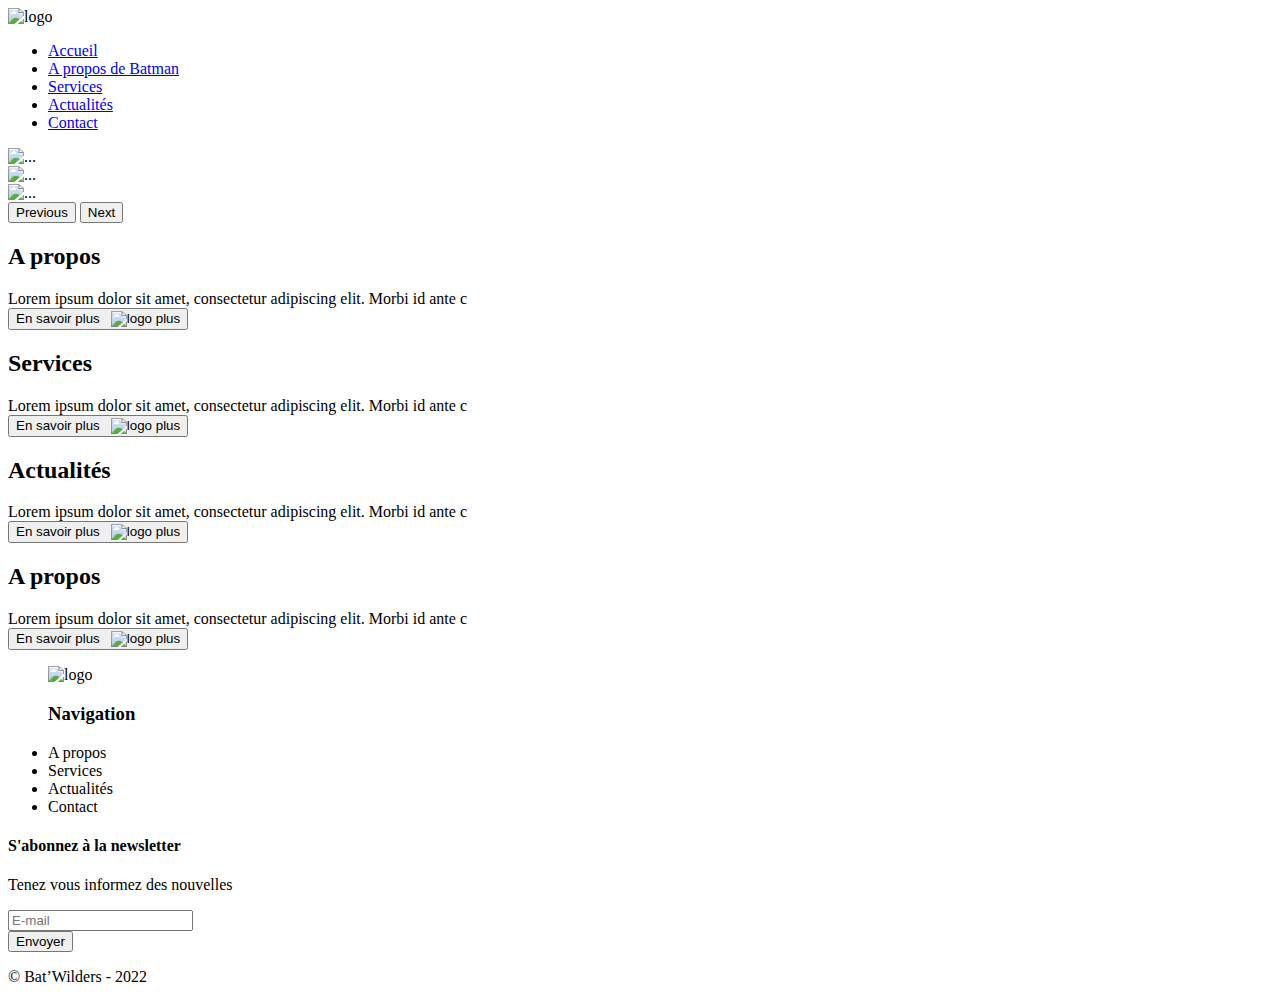
==== index.html @ fd2c4d55 "Réorganisation des fichiers et dossiers" ====
<!DOCTYPE html>
<html lang="fr" dir="ltr">

<head>
  <meta charset="utf-8">
  <title>Acceuil</title>
  <meta name="viewport" content="width=device-width, initial-scale=1, shrink-to-fit=no">
  <link href="css/normalize.css" rel="stylesheet">
  <link rel="stylesheet" href="css/main.css">
  <link rel="stylesheet" href="https://cdn.jsdelivr.net/npm/bootstrap@5.1.3/dist/css/bootstrap.min.css" integrity="sha384-1BmE4kWBq78iYhFldvKuhfTAU6auU8tT94WrHftjDbrCEXSU1oBoqyl2QvZ6jIW3" crossorigin="anonymous">
</head>

<body>
  <header>
    <script src="js/nav.js"></script>
    <link rel="stylesheet" href="css/nav.css">
    <nav class="site-nav">
      <img src="img/logo.svg" alt="logo">
      <div class="menu-toggle">
        <div class="hamburger"></div>
      </div>

      <ul class="open desktop">
        <li><a href="index.html">Accueil</a></li>
        <li><a href="../Pages/about.html">A propos de Batman</a></li>
        <li><a href="services.html">Services</a></li>
        <li><a href="actualites.html">Actualités</a></li>
        <li><a href="contact.html">Contact</a></li>
      </ul>
    </nav>
  </header>
  <main>
    <section>
      <div id="carouselExampleInterval" class="carousel slide" data-bs-ride="carousel">
        <div class="carousel-inner">
          <div class="carousel-item active" data-bs-interval="10000">
            <img src="img/img-1.webp" class="d-block w-100" alt="...">
          </div>
          <div class="carousel-item" data-bs-interval="2000">
            <img src="img/img-2.webp" class="d-block w-100" alt="...">
          </div>
          <div class="carousel-item">
            <img src="img/img-3.webp" class="d-block w-100" alt="...">
          </div>
        </div>
        <button class="carousel-control-prev" type="button" data-bs-target="#carouselExampleInterval" data-bs-slide="prev">
          <span class="carousel-control-prev-icon" aria-hidden="true"></span>
          <span class="visually-hidden">Previous</span>
        </button>
        <button class="carousel-control-next" type="button" data-bs-target="#carouselExampleInterval" data-bs-slide="next">
          <span class="carousel-control-next-icon" aria-hidden="true"></span>
          <span class="visually-hidden">Next</span>
        </button>
      </div>
    </section>
    <section class="flex-content">
      <section class="block-content">
        <h2>A propos</h2>
        <article class="">
          Lorem ipsum dolor sit amet, consectetur adipiscing elit. Morbi id ante c
        </article>
        <button class="button-1" role="button">En savoir plus &nbsp <img src="img/plus.svg" alt="logo plus"></button>

      </section>

      <section class="block-content">
        <h2>Services</h2>
        <article class="">
          Lorem ipsum dolor sit amet, consectetur adipiscing elit. Morbi id ante c
        </article>
        <button class="button-1" role="button">En savoir plus &nbsp <img src="img/plus.svg" alt="logo plus"></button>
      </section>
    </section>

    <section class="flex-content">
      <section class="block-content">
        <h2>Actualités</h2>
        <article class="">
          Lorem ipsum dolor sit amet, consectetur adipiscing elit. Morbi id ante c
        </article>
        <button class="button-1" role="button">En savoir plus &nbsp <img src="img/plus.svg" alt="logo plus"></button>
      </section>

      <section class="block-content">
        <h2>A propos</h2>
        <article class="">
          Lorem ipsum dolor sit amet, consectetur adipiscing elit. Morbi id ante c
        </article>
        <button class="button-1" role="button">En savoir plus &nbsp <img src="img/plus.svg" alt="logo plus"></button>
      </section>
    </section>

  </main>
  <footer>
    <div id="footer-responsive">
      <figure>
        <img class="center-foot" src="img/logo.svg" alt="logo">
      </figure>
      <div class="txt-center padding-20">
        <ul>
          <h3>Navigation</h3>
          <li class="marg-foot">A propos</a></li>
          <li class="marg-foot">Services</li>
          <li class="marg-foot">Actualités</li>
          <li class="marg-foot">Contact</li>
        </ul>
      </div>

      <div class="margin-top txt-center" id="newsletter">
        <h4>S'abonnez à la newsletter</h4>
        <p>Tenez vous informez des nouvelles</p>
        <input type="text" name="" value="" placeholder="E-mail"> <br>
        <button class="uppercase margin-top-btn button-1" type="button" name="button">Envoyer</button>
      </div>
    </div>
    <div class="txt-center margin-top padding-20">
      <p>© Bat’Wilders - 2022</p>
    </div>
  </footer>
  <script src="js/jquery/jquery.min.js"></script>
  <script src="https://cdn.jsdelivr.net/npm/bootstrap@5.1.3/dist/js/bootstrap.min.js" charset="utf-8"></script>
</body>

</html>
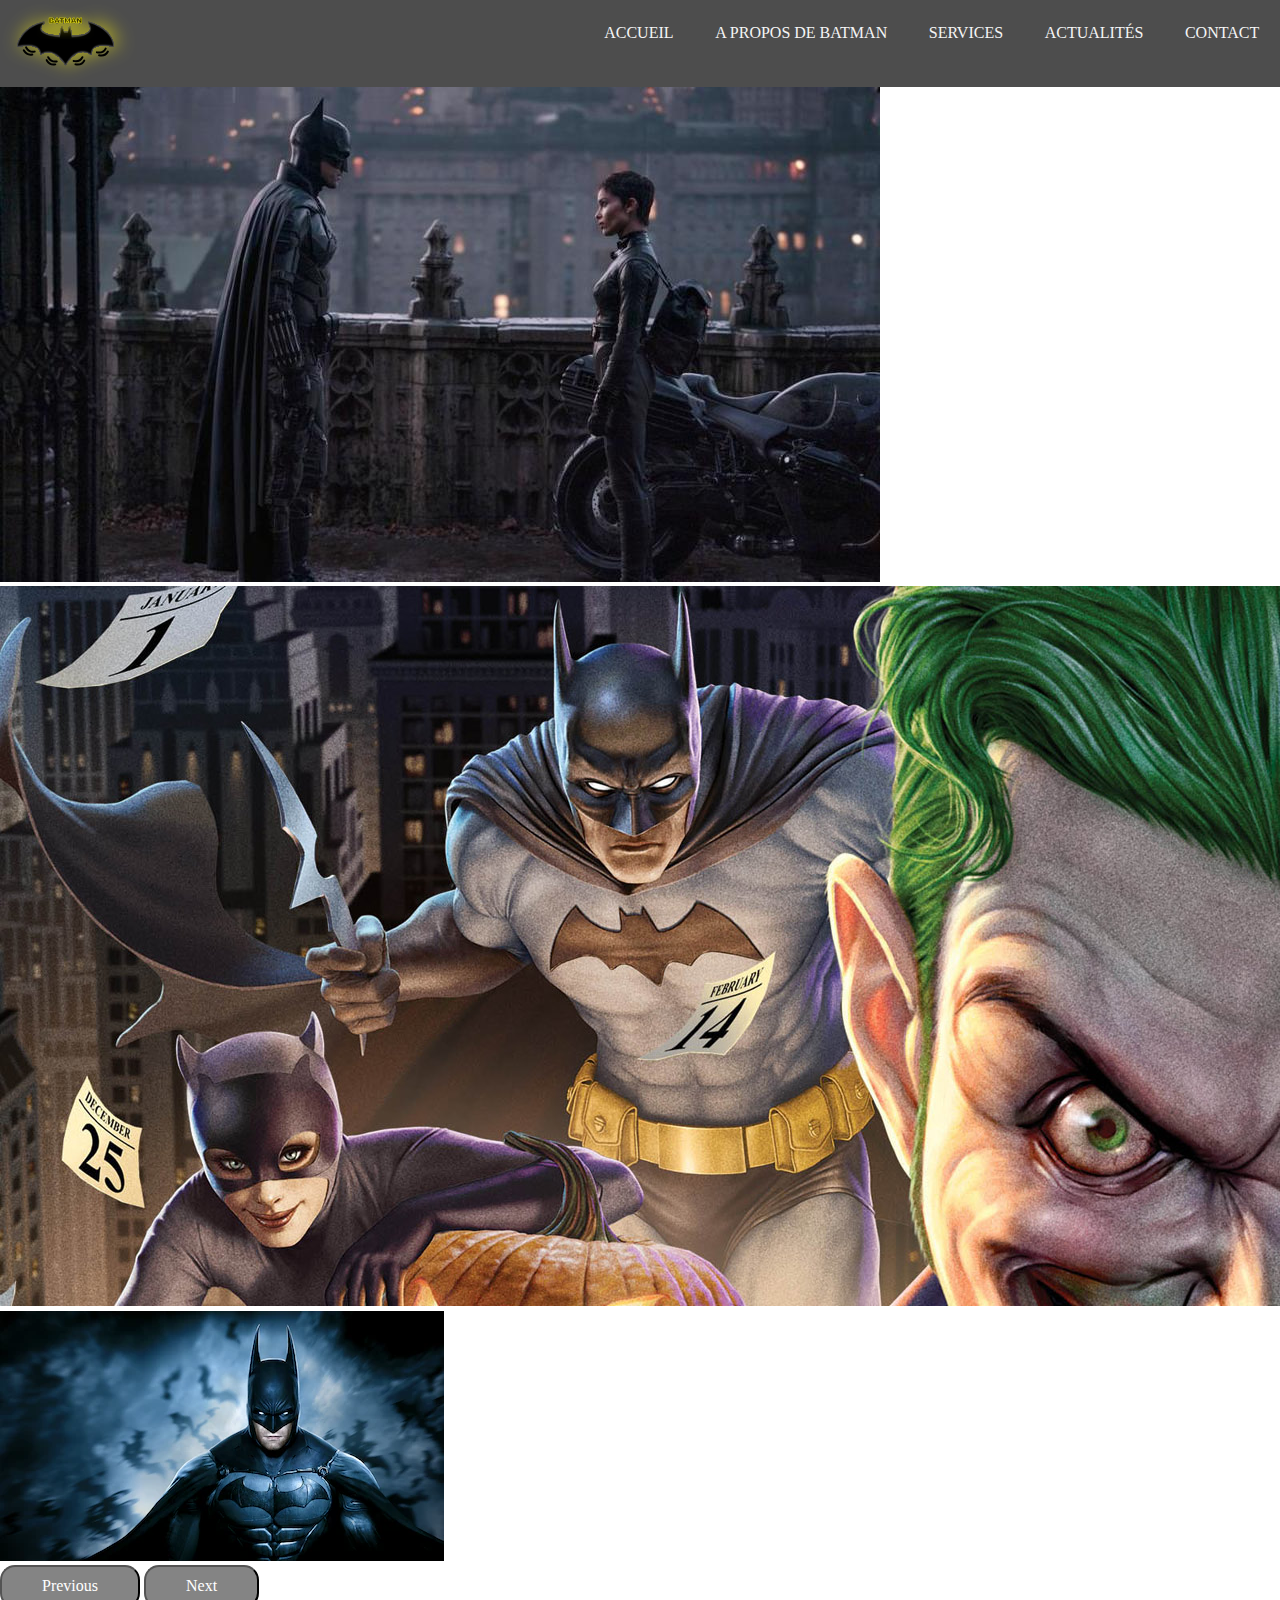
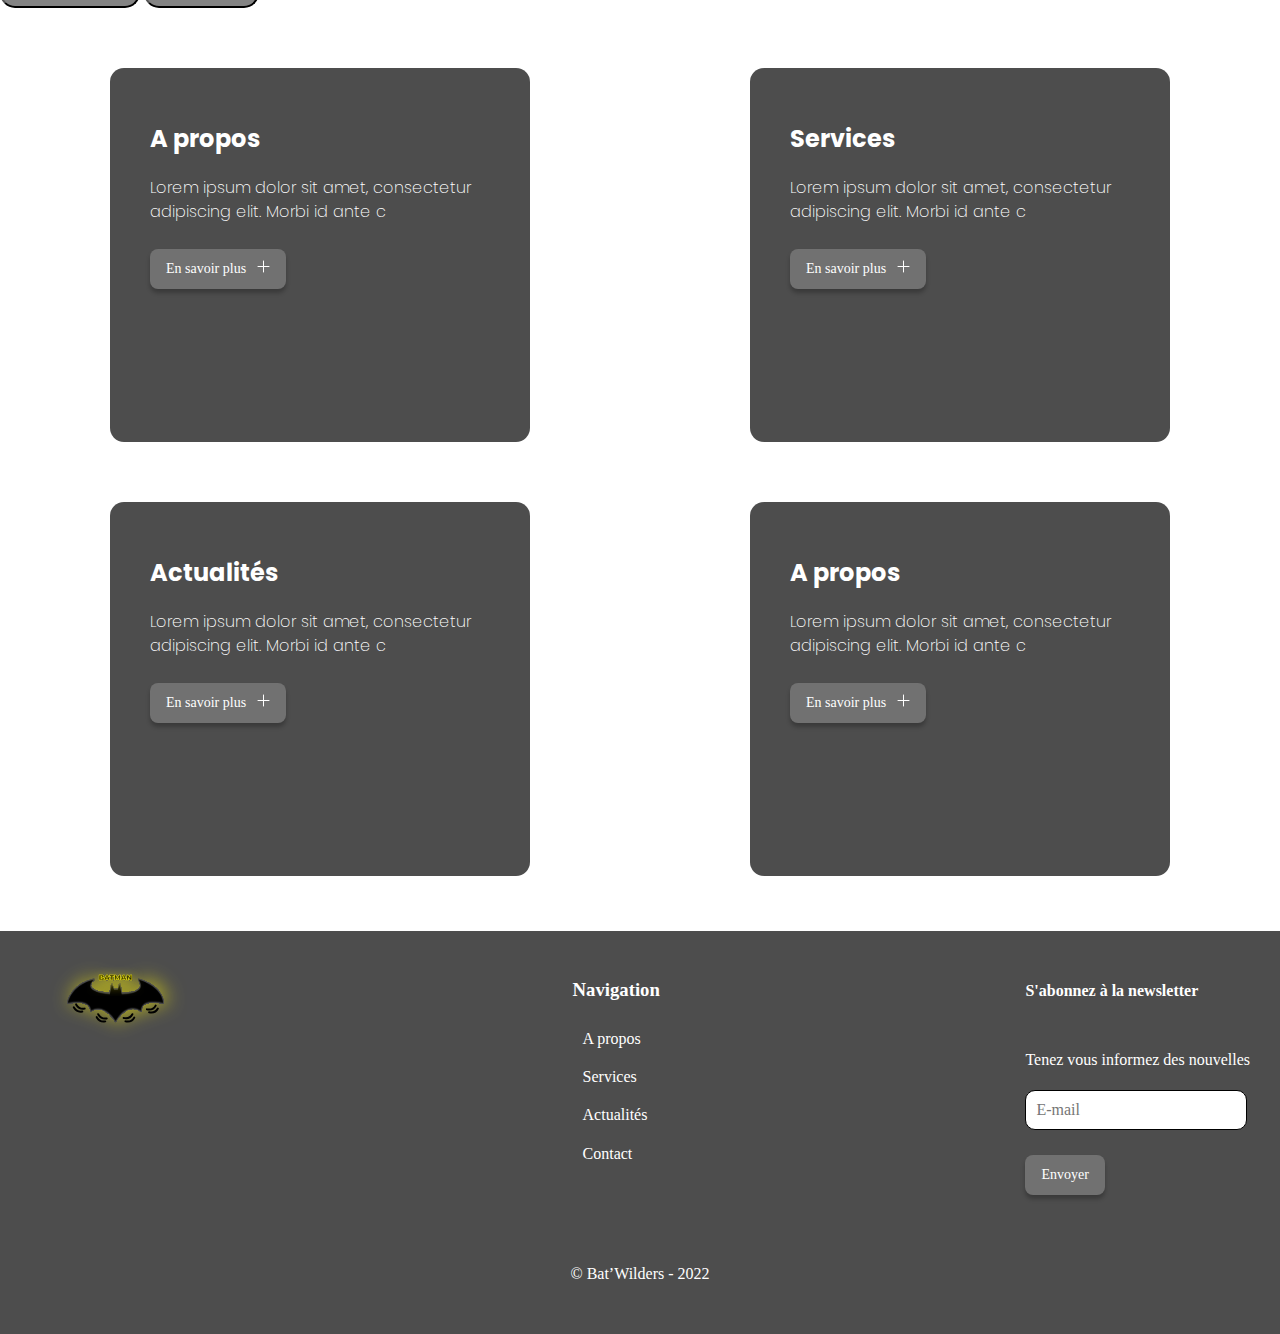
==== commit facde068: "Update files and shortcut link" ====
--- a/index.html
+++ b/index.html
@@ -5,27 +5,27 @@
   <meta charset="utf-8">
   <title>Acceuil</title>
   <meta name="viewport" content="width=device-width, initial-scale=1, shrink-to-fit=no">
-  <link href="css/normalize.css" rel="stylesheet">
-  <link rel="stylesheet" href="css/main.css">
+  <link href="/css/normalize.css" rel="stylesheet">
+  <link rel="stylesheet" href="/css/main_accueil.css">
+  <link rel="stylesheet" href="/css/style_nav.css">
   <link rel="stylesheet" href="https://cdn.jsdelivr.net/npm/bootstrap@5.1.3/dist/css/bootstrap.min.css" integrity="sha384-1BmE4kWBq78iYhFldvKuhfTAU6auU8tT94WrHftjDbrCEXSU1oBoqyl2QvZ6jIW3" crossorigin="anonymous">
 </head>
 
 <body>
   <header>
-    <script src="js/nav.js"></script>
-    <link rel="stylesheet" href="css/nav.css">
+    <script src="/js/nav.js"></script>
     <nav class="site-nav">
-      <img src="img/logo.svg" alt="logo">
+      <img src="/img/logo.svg" alt="logo">
       <div class="menu-toggle">
         <div class="hamburger"></div>
       </div>
 
       <ul class="open desktop">
-        <li><a href="index.html">Accueil</a></li>
-        <li><a href="../Pages/about.html">A propos de Batman</a></li>
-        <li><a href="services.html">Services</a></li>
-        <li><a href="actualites.html">Actualités</a></li>
-        <li><a href="contact.html">Contact</a></li>
+        <li><a href="/index.html">Accueil</a></li>
+        <li><a href="/about.html">A propos de Batman</a></li>
+        <li><a href="/services.html">Services</a></li>
+        <li><a href="/actu.html">Actualités</a></li>
+        <li><a href="/contact.html">Contact</a></li>
       </ul>
     </nav>
   </header>
@@ -34,13 +34,13 @@
       <div id="carouselExampleInterval" class="carousel slide" data-bs-ride="carousel">
         <div class="carousel-inner">
           <div class="carousel-item active" data-bs-interval="10000">
-            <img src="img/img-1.webp" class="d-block w-100" alt="...">
+            <img src="/img/img-1.webp" class="d-block w-100" alt="...">
           </div>
           <div class="carousel-item" data-bs-interval="2000">
-            <img src="img/img-2.webp" class="d-block w-100" alt="...">
+            <img src="/img/img-2.webp" class="d-block w-100" alt="...">
           </div>
           <div class="carousel-item">
-            <img src="img/img-3.webp" class="d-block w-100" alt="...">
+            <img src="/img/img-3.webp" class="d-block w-100" alt="...">
           </div>
         </div>
         <button class="carousel-control-prev" type="button" data-bs-target="#carouselExampleInterval" data-bs-slide="prev">
@@ -94,7 +94,7 @@
   <footer>
     <div id="footer-responsive">
       <figure>
-        <img class="center-foot" src="img/logo.svg" alt="logo">
+        <img class="center-foot" src="/img/logo.svg" alt="logo">
       </figure>
       <div class="txt-center padding-20">
         <ul>
--- a/css/main_accueil.css
+++ b/css/main_accueil.css
@@ -0,0 +1,116 @@
+@import url('https://fonts.googleapis.com/css2?family=Poppins:ital,wght@0,100;0,200;0,300;0,400;0,500;0,600;0,700;0,800;0,900;1,100;1,200;1,300;1,400;1,500;1,600;1,700;1,800;1,900&display=swap');
+
+section.block-content {
+    margin-top: 60px;
+    height: 294px;
+    width: 340px;
+    left: 44px;
+    top: 306px;
+    background-color: #4D4D4D;
+    border-radius: 14px;
+    display: block;
+    margin-left: auto;
+    margin-right: auto;
+    padding: 40px;
+}
+
+h2 {
+font-family: 'Poppins';
+font
+font-size: 20px;
+font-style: normal;
+font-weight: 700;
+line-height: 24px;
+letter-spacing: 0em;
+text-align: left;
+color: white;}
+
+article {
+margin-top: 25px;
+margin-bottom: 25px;
+font-family: 'Poppins';
+font-size: 16px;
+font-style: normal;
+font-weight: 200;
+line-height: 24px;
+letter-spacing: 0em;
+text-align: left;
+color: white;
+}
+
+.button-1 {
+  background-color: #717171;
+  box-shadow: 0px 4px 4px rgba(0, 0, 0, 0.25);
+  border-radius: 8px;
+  border-style: none;
+  box-sizing: border-box;
+  color: #FFFFFF;
+  cursor: pointer;
+  display: inline-block;
+  font-size: 14px;
+  font-weight: 500;
+  height: 40px;
+  line-height: 20px;
+  list-style: none;
+  margin: 0;
+  outline: none;
+  padding: 10px 16px;
+  position: relative;
+  text-align: center;
+  text-decoration: none;
+  transition: color 100ms;
+  vertical-align: baseline;
+  user-select: none;
+  -webkit-user-select: none;
+  touch-action: manipulation;
+}
+
+.button-1:hover,
+.button-1:focus {
+  background-color: #4D4D4D;
+  border: solid 1px white;
+}
+
+footer {
+  margin-top: 20px;
+  background-color: #4D4D4D;
+  padding: 10px;
+  text-align: center;
+  color: white;
+}
+
+footer p {
+  color: white;
+  margin: 0;
+}
+
+a {text-decoration: none;}
+li {list-style: none;}
+ul {padding-left: 0rem;}
+
+/*FOOTER*/
+.center-foot {display: block;margin-left: auto;margin-right: auto}
+.txt-center {text-align: center;}
+.marg-foot {padding: 10px}
+.flex {display: flex;}
+.margin-top-btn {margin-top: 25px;}
+input {padding: 10px;border-radius: 10px;border: 1px solid black;}
+button {padding: 10px 40px 10px 40px;background-color: #848484;color: white;border-radius: 15px;}
+.padding-20 {padding: 20px;}
+p {padding-top: 30px; padding-bottom: 20px;}
+@media (min-width:780px) {
+
+/* MAIN */
+
+.flex-content {display: flex;}
+
+/* FOOTER */
+footer {margin-top: 55px;}
+img#logo-foot {margin-left: 0px;}
+div#info-foot {text-align: left;}
+div#footer-responsive {display: flex; justify-content: space-between;}
+div#reseaux-sociaux {margin-top: 0px; padding: 20px}
+div#newsletter {margin-top: 0px; text-align: left; padding: 20px}
+li {text-align: left;}
+
+}
--- a/css/style_nav.css
+++ b/css/style_nav.css
@@ -0,0 +1,36 @@
+ 
+ /* BURGER */
+ nav {margin:0;padding:0; background-color: #4D4D4D}
+ nav ul {display: flex;flex-direction: column;list-style-type:none;padding:0;margin:0;display:none;}
+ nav ul.opening {display:block;height:30px;margin-bottom: 400px;}
+ nav li {border-bottom:1px solid #f6f4e2; }
+ nav li:last-child {border-bottom:none; }
+ nav a {color:#000;display:block;padding:1.5em 4em 1.5em 3em;text-transform:uppercase;text-decoration:none;}
+ nav a:hover, nav a:focus {background:#d7d7d7; }
+ .site-nav--icon {font-size:1.4em;margin-right:1em;width:1.1em;text-align:right;}
+ .menu-toggle {position:absolute;padding:0.8em;top:1em;right: .5em;cursor:pointer;}
+ .hamburger, .hamburger::before, .hamburger::after {content:'';display:block;height:3px;width:2em;background-color: black;border-radius:3px;-webkit-transition:all ease-in-out350ms;transition:all ease-in-out350ms;}
+ .hamburger::before {-webkit-transform: translateY(-7px);transform: translateY(-7px);}
+ .hamburger::after {-webkit-transform: translateY(4px);transform: translateY(4px);}
+ .open .hamburger {-webkit-transform: rotate(45deg);transform: rotate(45deg);}
+ .open .hamburger::before {display:none; }
+ .open .hamburger::after {-webkit-transform: translateY(-1px) rotate(-90deg);transform: translateY(-1px) rotate(-90deg);}
+
+
+ @media (min-width:780px) {
+
+/* BURGER TABLETTE - DESKTOP */
+ .menu-toggle {display:none;}
+ nav ul {display: flex;flex-direction: row;justify-content: flex-end;}
+ nav li {flex:1 1 auto;border:none;}
+ nav li a {padding:1.5em 1.3em 1.5em 1.3em;margin:0;border:none;color:whitesmoke;}
+ nav a:hover,  nav a:focus {background-color: #d7d7d7 }
+ .logo {flex:0 0 200px;margin:0;padding-left:20px;}
+ nav {display: flex;flex-direction: row;justify-content: space-between;text-align:center;}
+#front-img {width: 100%; height: 388px;}
+section#presentation {display: flex}
+img#txt-presentation {width: 100%; height: 366px;}
+<<<<<<< HEAD:Projet-1/css/nav.css
+=======
+}
+>>>>>>> dev:Services/nav.css
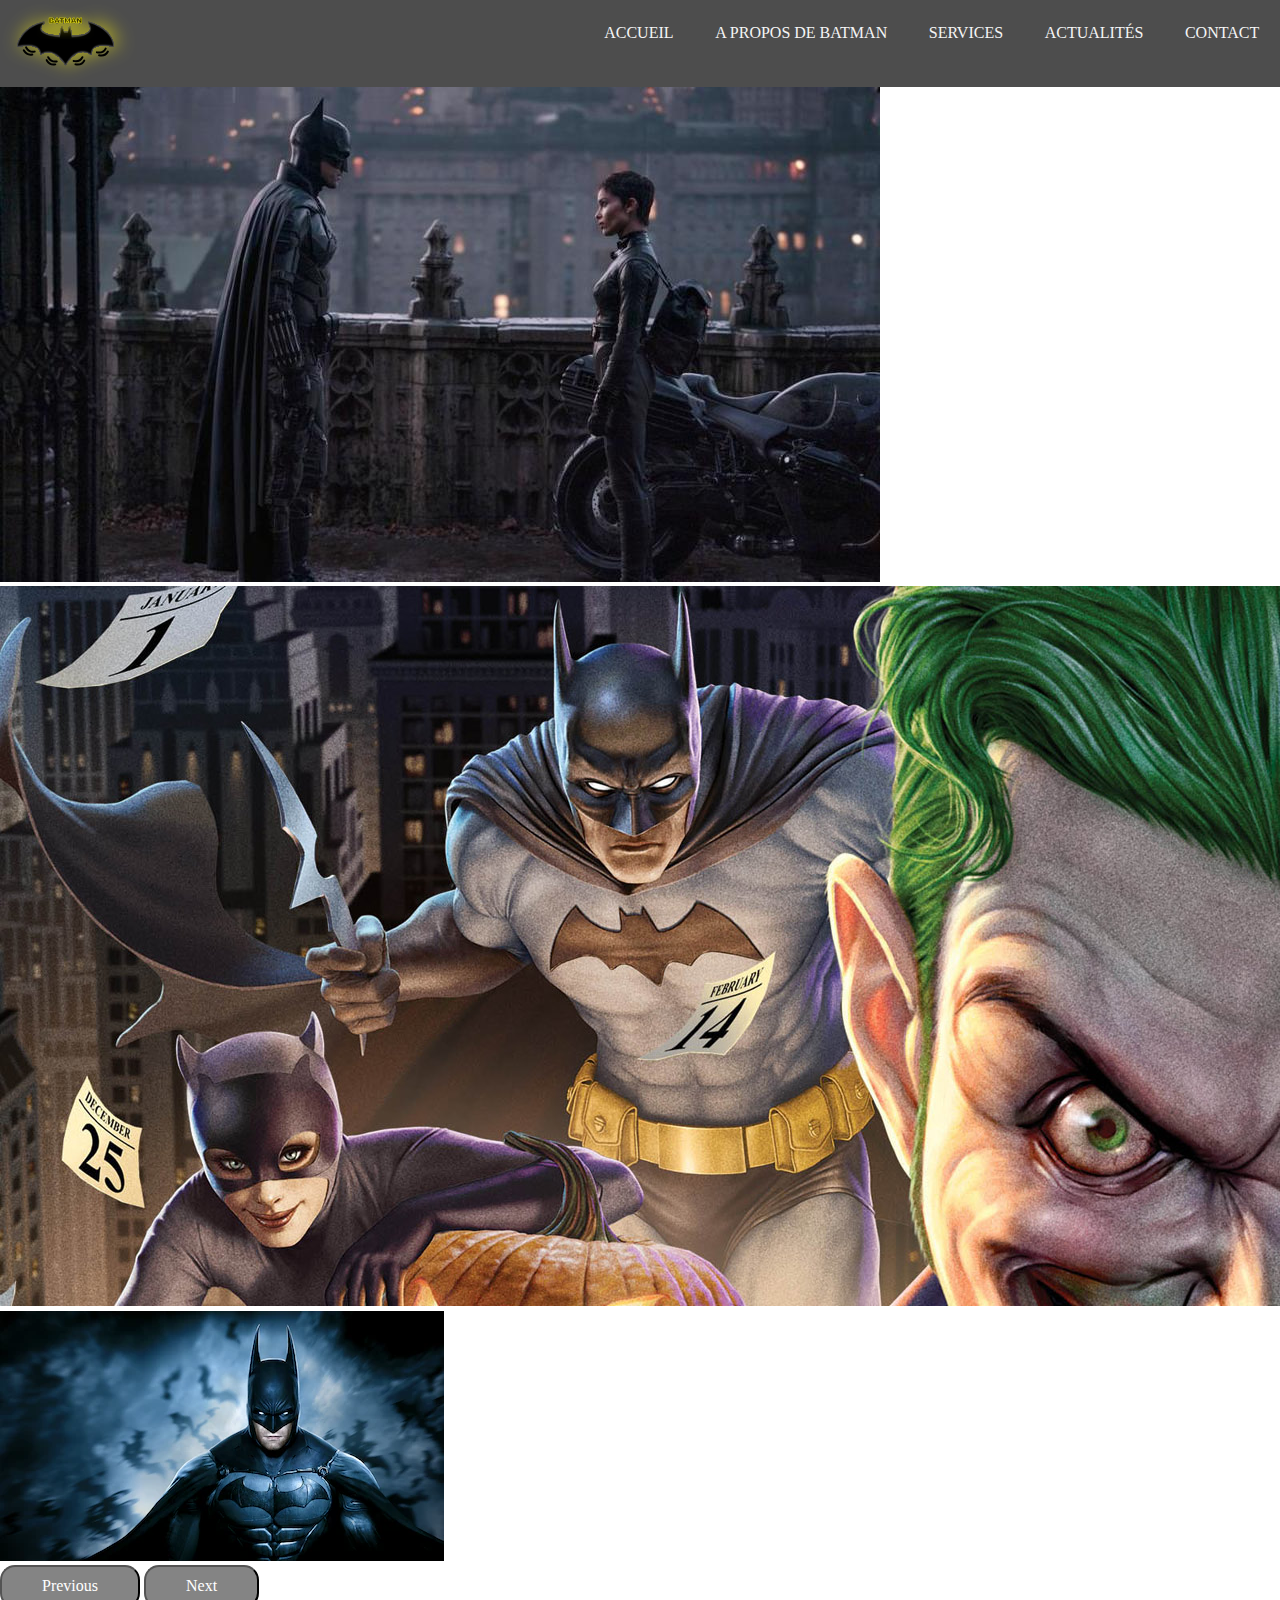
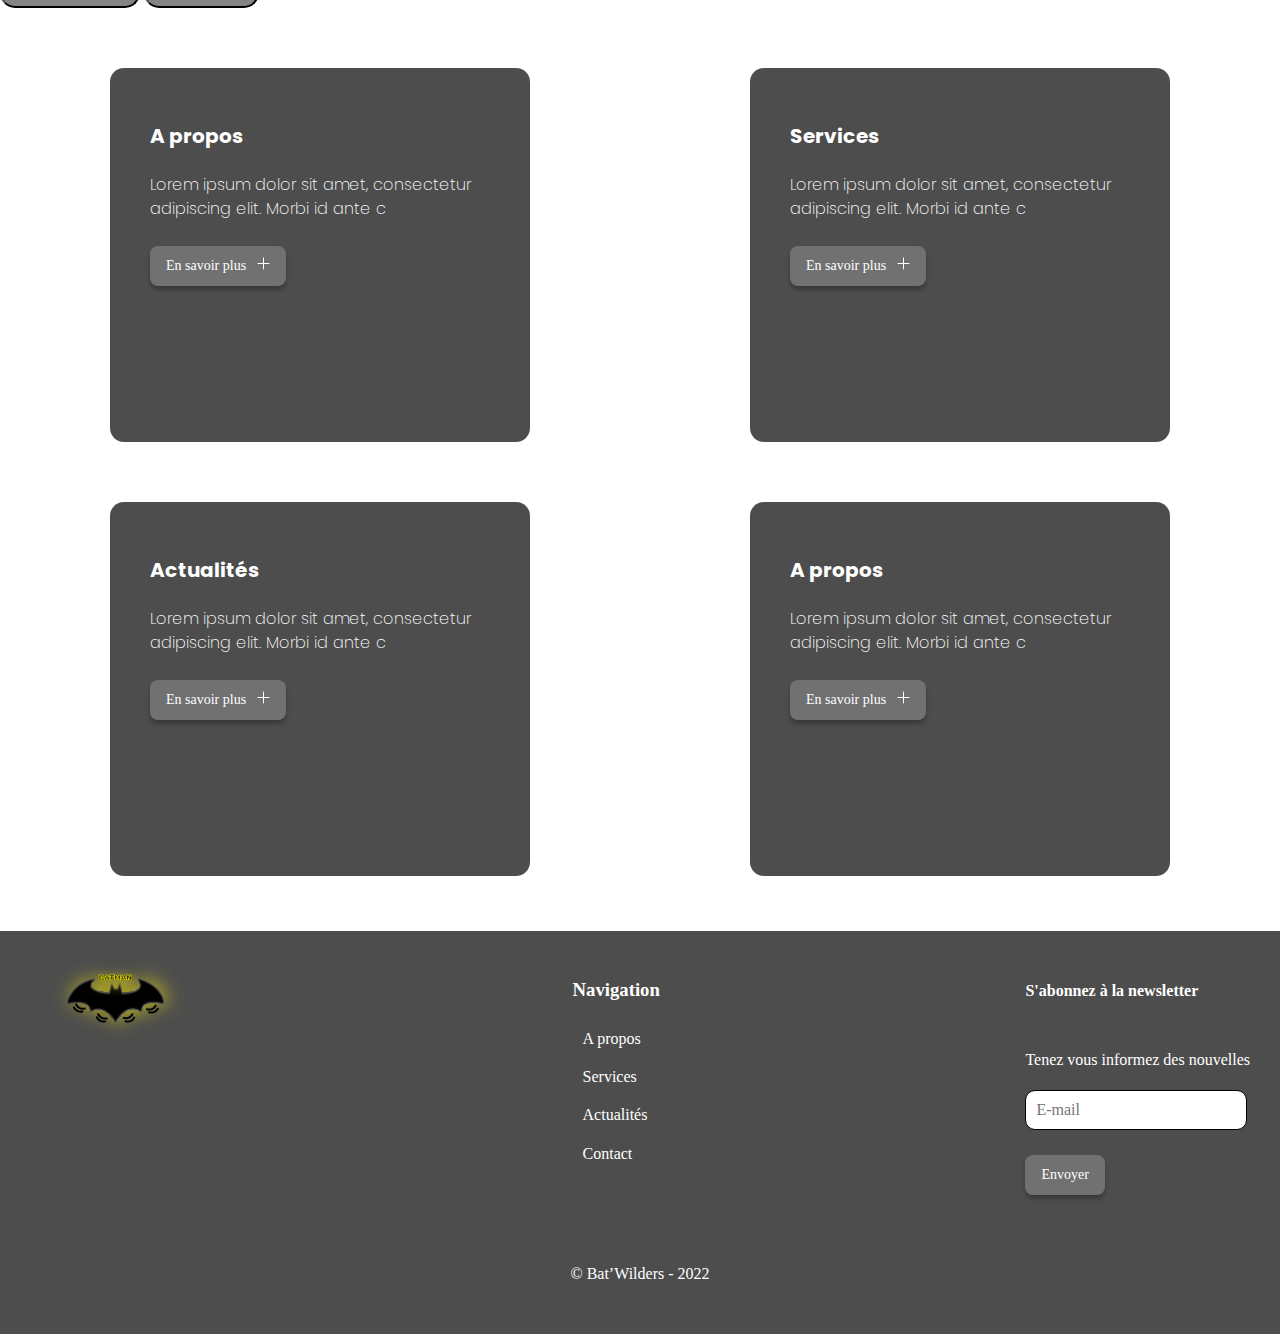
==== commit f7d48157: "Updates file, shortcut redirect link, delete inutile files and optimized speed files img" ====
--- a/index.html
+++ b/index.html
@@ -6,14 +6,14 @@
   <title>Acceuil</title>
   <meta name="viewport" content="width=device-width, initial-scale=1, shrink-to-fit=no">
   <link href="/css/normalize.css" rel="stylesheet">
-  <link rel="stylesheet" href="/css/main_accueil.css">
-  <link rel="stylesheet" href="/css/style_nav.css">
-  <link rel="stylesheet" href="https://cdn.jsdelivr.net/npm/bootstrap@5.1.3/dist/css/bootstrap.min.css" integrity="sha384-1BmE4kWBq78iYhFldvKuhfTAU6auU8tT94WrHftjDbrCEXSU1oBoqyl2QvZ6jIW3" crossorigin="anonymous">
+  <link rel="stylesheet" href="/css/accueil.css">
+  <link rel="stylesheet" href="/css/nav.css">
+  <link rel="stylesheet" href="https://cdn.jsdelivr.net/npm/bootstrap@5.1.3/dist/css/bootstrap.min.css"
+    integrity="sha384-1BmE4kWBq78iYhFldvKuhfTAU6auU8tT94WrHftjDbrCEXSU1oBoqyl2QvZ6jIW3" crossorigin="anonymous">
 </head>
 
 <body>
   <header>
-    <script src="/js/nav.js"></script>
     <nav class="site-nav">
       <img src="/img/logo.svg" alt="logo">
       <div class="menu-toggle">
@@ -43,11 +43,13 @@
             <img src="/img/img-3.webp" class="d-block w-100" alt="...">
           </div>
         </div>
-        <button class="carousel-control-prev" type="button" data-bs-target="#carouselExampleInterval" data-bs-slide="prev">
+        <button class="carousel-control-prev" type="button" data-bs-target="#carouselExampleInterval"
+          data-bs-slide="prev">
           <span class="carousel-control-prev-icon" aria-hidden="true"></span>
           <span class="visually-hidden">Previous</span>
         </button>
-        <button class="carousel-control-next" type="button" data-bs-target="#carouselExampleInterval" data-bs-slide="next">
+        <button class="carousel-control-next" type="button" data-bs-target="#carouselExampleInterval"
+          data-bs-slide="next">
           <span class="carousel-control-next-icon" aria-hidden="true"></span>
           <span class="visually-hidden">Next</span>
         </button>
@@ -117,8 +119,10 @@
       <p>© Bat’Wilders - 2022</p>
     </div>
   </footer>
+  <script src="js/jquery/jquery-3.4.1.min.js"></script>
   <script src="js/jquery/jquery.min.js"></script>
+  <script src="js/nav.js"></script>
   <script src="https://cdn.jsdelivr.net/npm/bootstrap@5.1.3/dist/js/bootstrap.min.js" charset="utf-8"></script>
 </body>
 
-</html>
+</html>--- a/css/accueil.css
+++ b/css/accueil.css
@@ -0,0 +1,115 @@
+@import url('https://fonts.googleapis.com/css2?family=Poppins:ital,wght@0,100;0,200;0,300;0,400;0,500;0,600;0,700;0,800;0,900;1,100;1,200;1,300;1,400;1,500;1,600;1,700;1,800;1,900&display=swap');
+
+section.block-content {
+    margin-top: 60px;
+    height: 294px;
+    width: 340px;
+    left: 44px;
+    top: 306px;
+    background-color: #4D4D4D;
+    border-radius: 14px;
+    display: block;
+    margin-left: auto;
+    margin-right: auto;
+    padding: 40px;
+}
+
+h2 {
+font-family: 'Poppins';
+font-size: 20px;
+font-style: normal;
+font-weight: 700;
+line-height: 24px;
+letter-spacing: 0em;
+text-align: left;
+color: white;}
+
+article {
+margin-top: 25px;
+margin-bottom: 25px;
+font-family: 'Poppins';
+font-size: 16px;
+font-style: normal;
+font-weight: 200;
+line-height: 24px;
+letter-spacing: 0em;
+text-align: left;
+color: white;
+}
+
+.button-1 {
+  background-color: #717171;
+  box-shadow: 0px 4px 4px rgba(0, 0, 0, 0.25);
+  border-radius: 8px;
+  border-style: none;
+  box-sizing: border-box;
+  color: #FFFFFF;
+  cursor: pointer;
+  display: inline-block;
+  font-size: 14px;
+  font-weight: 500;
+  height: 40px;
+  line-height: 20px;
+  list-style: none;
+  margin: 0;
+  outline: none;
+  padding: 10px 16px;
+  position: relative;
+  text-align: center;
+  text-decoration: none;
+  transition: color 100ms;
+  vertical-align: baseline;
+  user-select: none;
+  -webkit-user-select: none;
+  touch-action: manipulation;
+}
+
+.button-1:hover,
+.button-1:focus {
+  background-color: #4D4D4D;
+  border: solid 1px white;
+}
+
+footer {
+  margin-top: 20px;
+  background-color: #4D4D4D;
+  padding: 10px;
+  text-align: center;
+  color: white;
+}
+
+footer p {
+  color: white;
+  margin: 0;
+}
+
+a {text-decoration: none;}
+li {list-style: none;}
+ul {padding-left: 0rem;}
+
+/*FOOTER*/
+.center-foot {display: block;margin-left: auto;margin-right: auto}
+.txt-center {text-align: center;}
+.marg-foot {padding: 10px}
+.flex {display: flex;}
+.margin-top-btn {margin-top: 25px;}
+input {padding: 10px;border-radius: 10px;border: 1px solid black;}
+button {padding: 10px 40px 10px 40px;background-color: #848484;color: white;border-radius: 15px;}
+.padding-20 {padding: 20px;}
+p {padding-top: 30px; padding-bottom: 20px;}
+@media (min-width:780px) {
+
+/* MAIN */
+
+.flex-content {display: flex;}
+
+/* FOOTER */
+footer {margin-top: 55px;}
+img#logo-foot {margin-left: 0px;}
+div#info-foot {text-align: left;}
+div#footer-responsive {display: flex; justify-content: space-between;}
+div#reseaux-sociaux {margin-top: 0px; padding: 20px}
+div#newsletter {margin-top: 0px; text-align: left; padding: 20px}
+li {text-align: left;}
+
+}
--- a/css/nav.css
+++ b/css/nav.css
@@ -0,0 +1,36 @@
+ 
+ /* BURGER */
+ nav {margin:0;padding:0; background-color: #4D4D4D}
+ nav ul {display: flex;flex-direction: column;list-style-type:none;padding:0;margin:0;display:none;}
+ nav ul.opening {display:block;height:30px;margin-bottom: 400px;}
+ nav li {border-bottom:1px solid #f6f4e2; }
+ nav li:last-child {border-bottom:none; }
+ nav a {color:#000;display:block;padding:1.5em 4em 1.5em 3em;text-transform:uppercase;text-decoration:none;}
+ nav a:hover, nav a:focus {background:#d7d7d7; }
+ .site-nav--icon {font-size:1.4em;margin-right:1em;width:1.1em;text-align:right;}
+ .menu-toggle {position:absolute;padding:0.8em;top:1em;right: .5em;cursor:pointer;}
+ .hamburger, .hamburger::before, .hamburger::after {content:'';display:block;height:3px;width:2em;background-color: black;border-radius:3px;-webkit-transition:all ease-in-out350ms;transition:all ease-in-out350ms;}
+ .hamburger::before {-webkit-transform: translateY(-7px);transform: translateY(-7px);}
+ .hamburger::after {-webkit-transform: translateY(4px);transform: translateY(4px);}
+ .open .hamburger {-webkit-transform: rotate(45deg);transform: rotate(45deg);}
+ .open .hamburger::before {display:none; }
+ .open .hamburger::after {-webkit-transform: translateY(-1px) rotate(-90deg);transform: translateY(-1px) rotate(-90deg);}
+
+
+ @media (min-width:780px) {
+
+/* BURGER TABLETTE - DESKTOP */
+ .menu-toggle {display:none;}
+ nav ul {display: flex;flex-direction: row;justify-content: flex-end;}
+ nav li {flex:1 1 auto;border:none;}
+ nav li a {padding:1.5em 1.3em 1.5em 1.3em;margin:0;border:none;color:whitesmoke;}
+ nav a:hover,  nav a:focus {background-color: #d7d7d7 }
+ .logo {flex:0 0 200px;margin:0;padding-left:20px;}
+ nav {display: flex;flex-direction: row;justify-content: space-between;text-align:center;}
+#front-img {width: 100%; height: 388px;}
+section#presentation {display: flex}
+img#txt-presentation {width: 100%; height: 366px;}
+<<<<<<< HEAD:Projet-1/css/nav.css
+=======
+}
+>>>>>>> dev:Services/nav.css
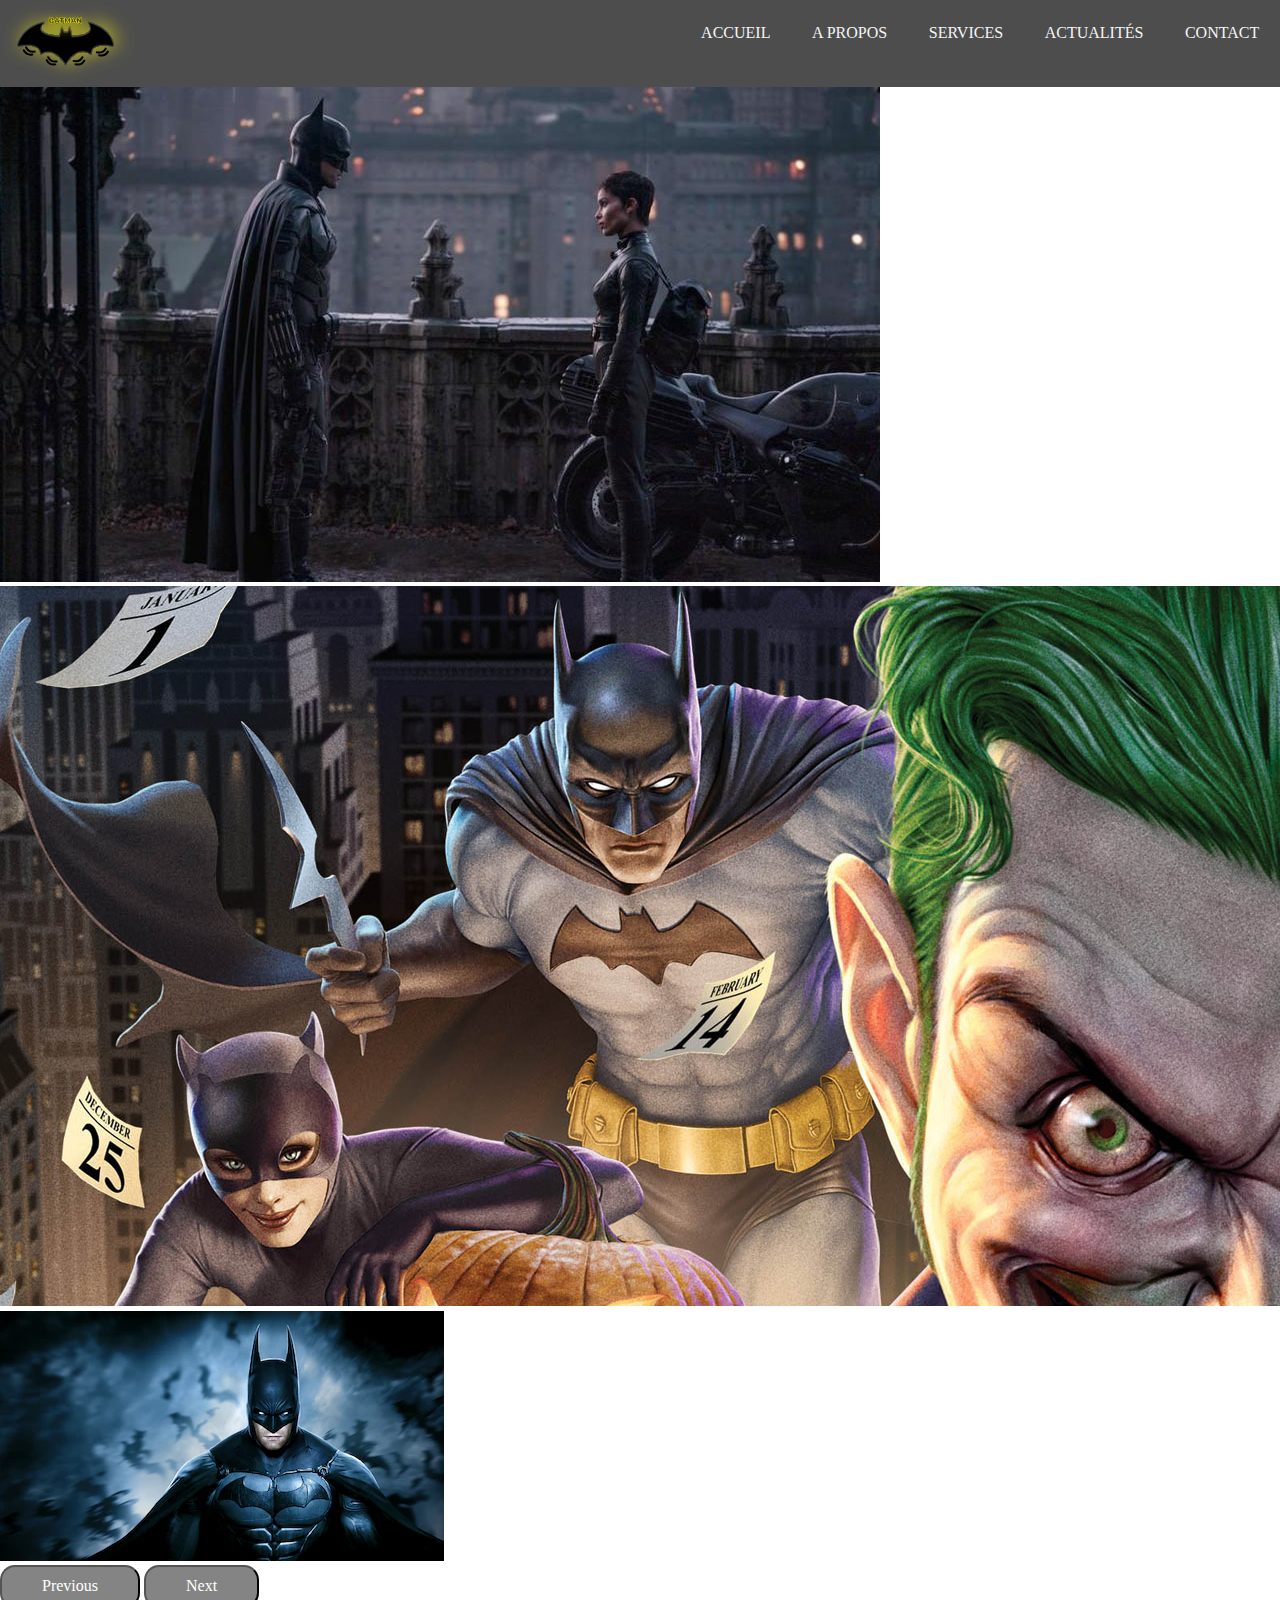
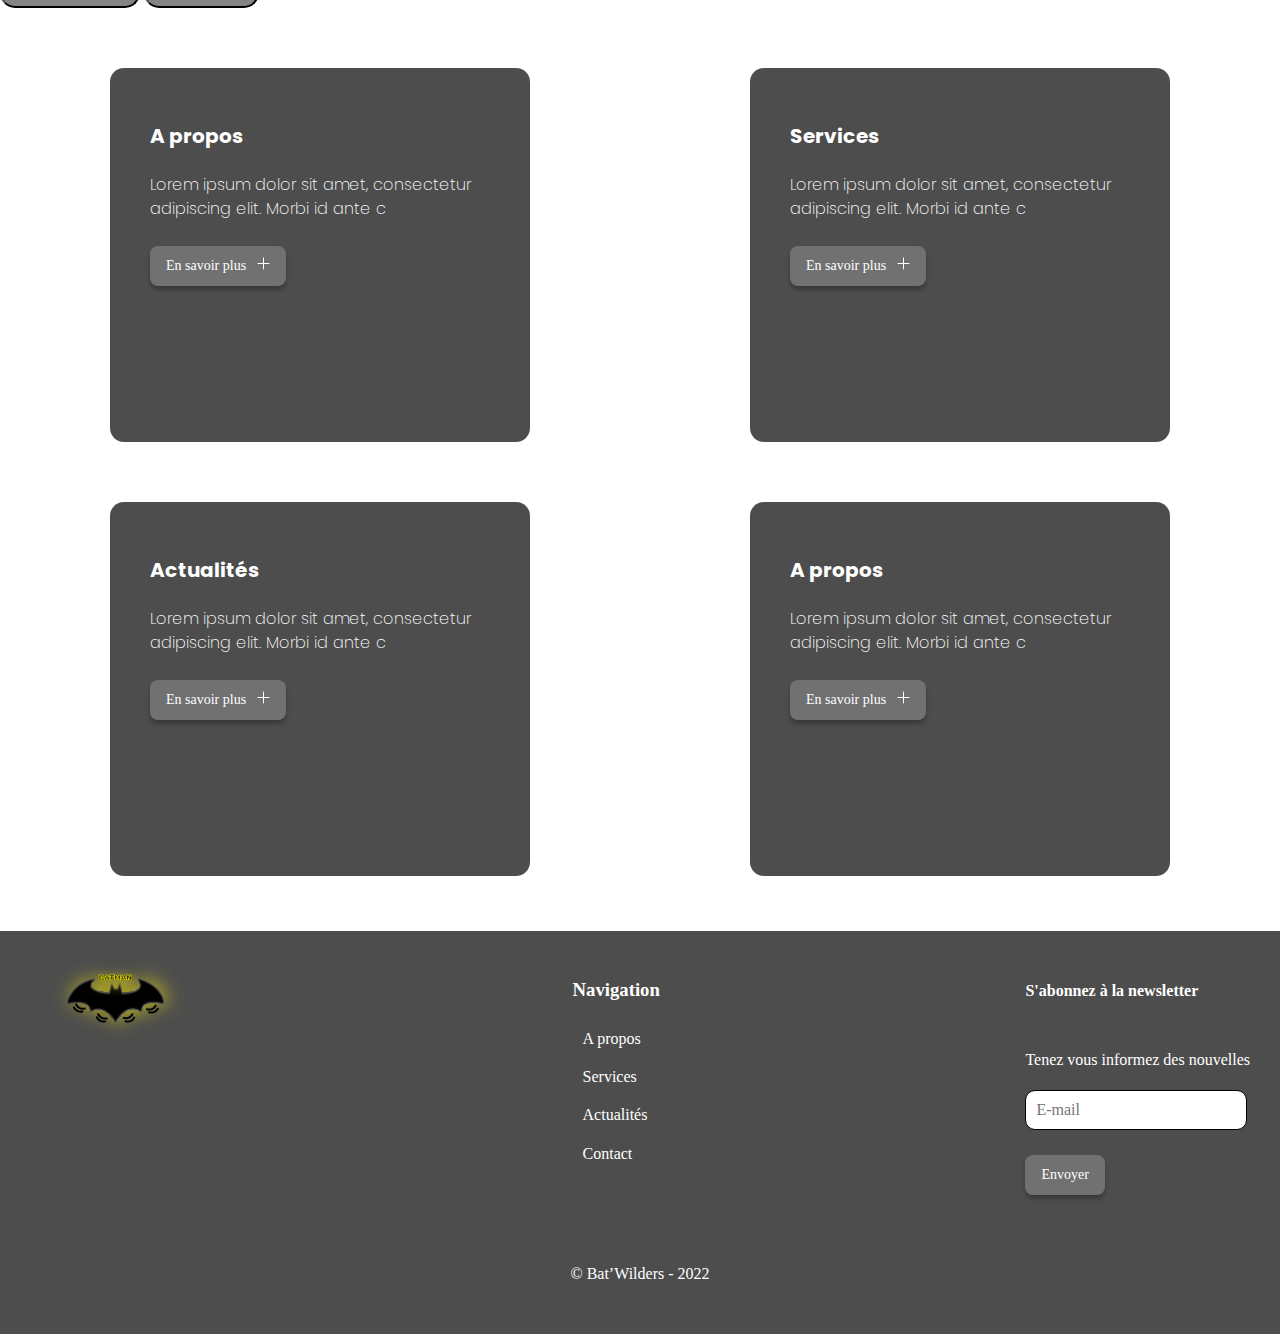
==== commit f70501bf: "About reconstruction avec Bootstrap" ====
--- a/index.html
+++ b/index.html
@@ -22,7 +22,7 @@
 
       <ul class="open desktop">
         <li><a href="/index.html">Accueil</a></li>
-        <li><a href="/about.html">A propos de Batman</a></li>
+        <li><a href="/about_bootstrap.php">A propos</a></li>
         <li><a href="/services.html">Services</a></li>
         <li><a href="/actu.html">Actualités</a></li>
         <li><a href="/contact.html">Contact</a></li>
